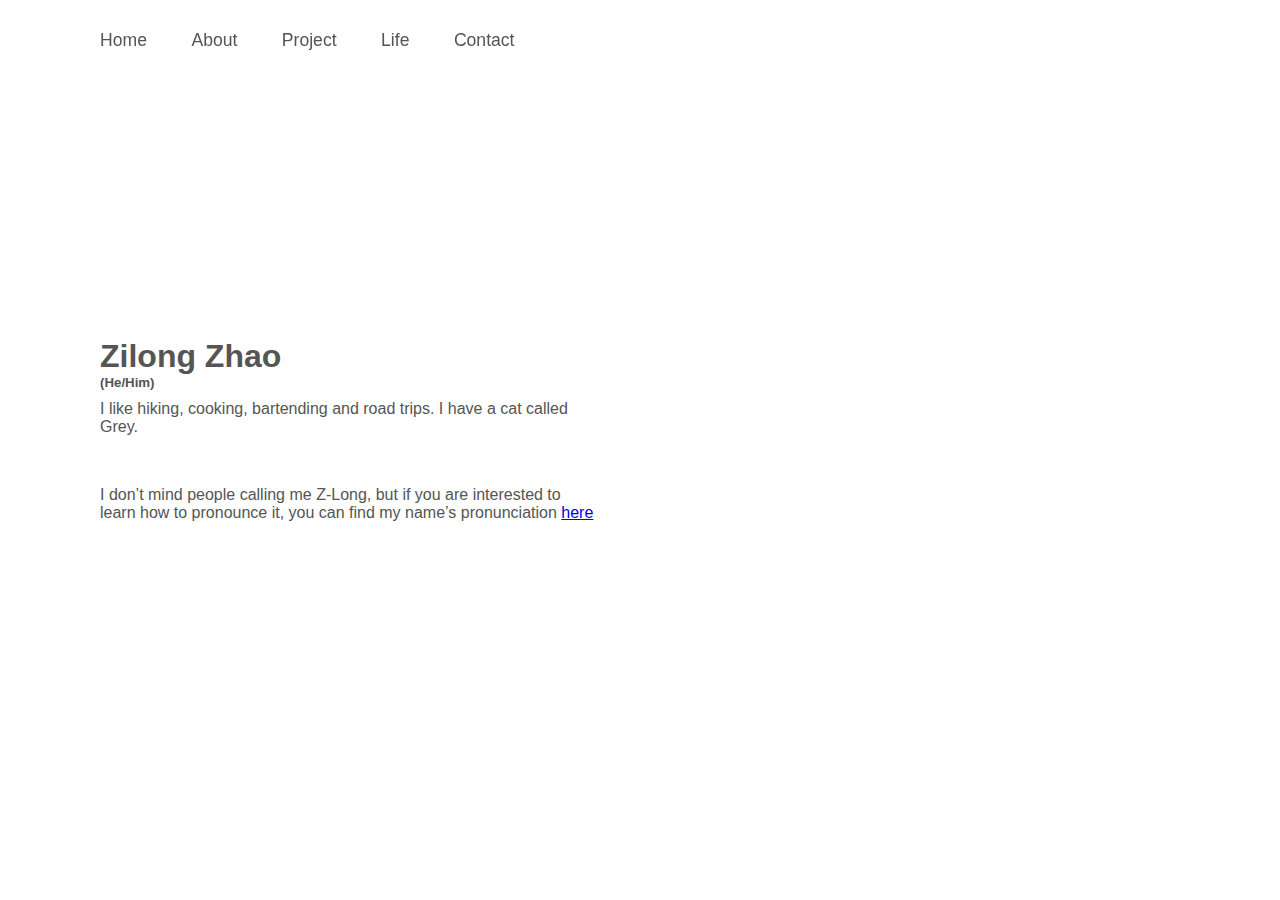
==== about/index.html @ e3efa6a0 "styles relative path modified" ====
<!DOCTYPE html>
<html lang="en">

<head>
    <meta charset="UTF-8">
    <meta name="viewport" content="width=device-width, initial-scale=1.0">
    <title>Zilong Zhao Personal Website</title>
    <link rel="stylesheet" href="../css/styles.css">
</head>

<body>

    <header>
        <nav class="navigation">
            <a href="">Home</a>
            <a href="#">About</a>
            <a href="#">Project</a>
            <a href="#">Life</a>
            <a href="#">Contact</a>
        </nav>
    </header>

    <section class="home">
        <div class="content">
        	<h1>Zilong Zhao</h1>
    		<h5>(He/Him)</h5>
    		<p>I like hiking, cooking, bartending and road trips. I have a cat called Grey. 
    		<p>I don’t mind people calling me Z-Long, but if you are interested to learn how to pronounce it, you can find my name’s pronunciation <a href="https://www.howtopronounce.com/zilong#google_vignette">here<a/></p>
        </div>
    </section>

</body>
---- css/styles.css ----
* {
    margin: 0;
    padding: 0;
    box-sizing: border-box;
    font-family: Arial, sans-serif
}

header {
    position: fixed;
    top: 0;
    left: 0;
    width: 100%;
    padding: 30px 100px;
    display: flex;
    justify-content: space-between;
    align-items: center;
    z-index: 100;
}

.navigation {
    margin-left: 0;
}

.navigation a {
    font-size: 1.1em;
    color: #555;
    text-decoration: none;
    margin-right: 40px;
    font-weight: 500;
    transition: .3s;
}

.navigation a:hover {
    color: lightblue;
}


.home {
    position: relative;
    width: 100%;
    height: 100vh;
    display: flex;
    align-items: center;
    padding: 30px 100px;
}

.content {
    max-width: 500px;
    color: #555;
}

.content h2 {
    font-size: 3em;
}

.content h2 span {
    color: lightblue;
}

.content h1 span {
    color: lightblue;
}

.content h4 {
    font-size: 2em;
}

.content p {
    padding: 10px 0 40px 0;
}
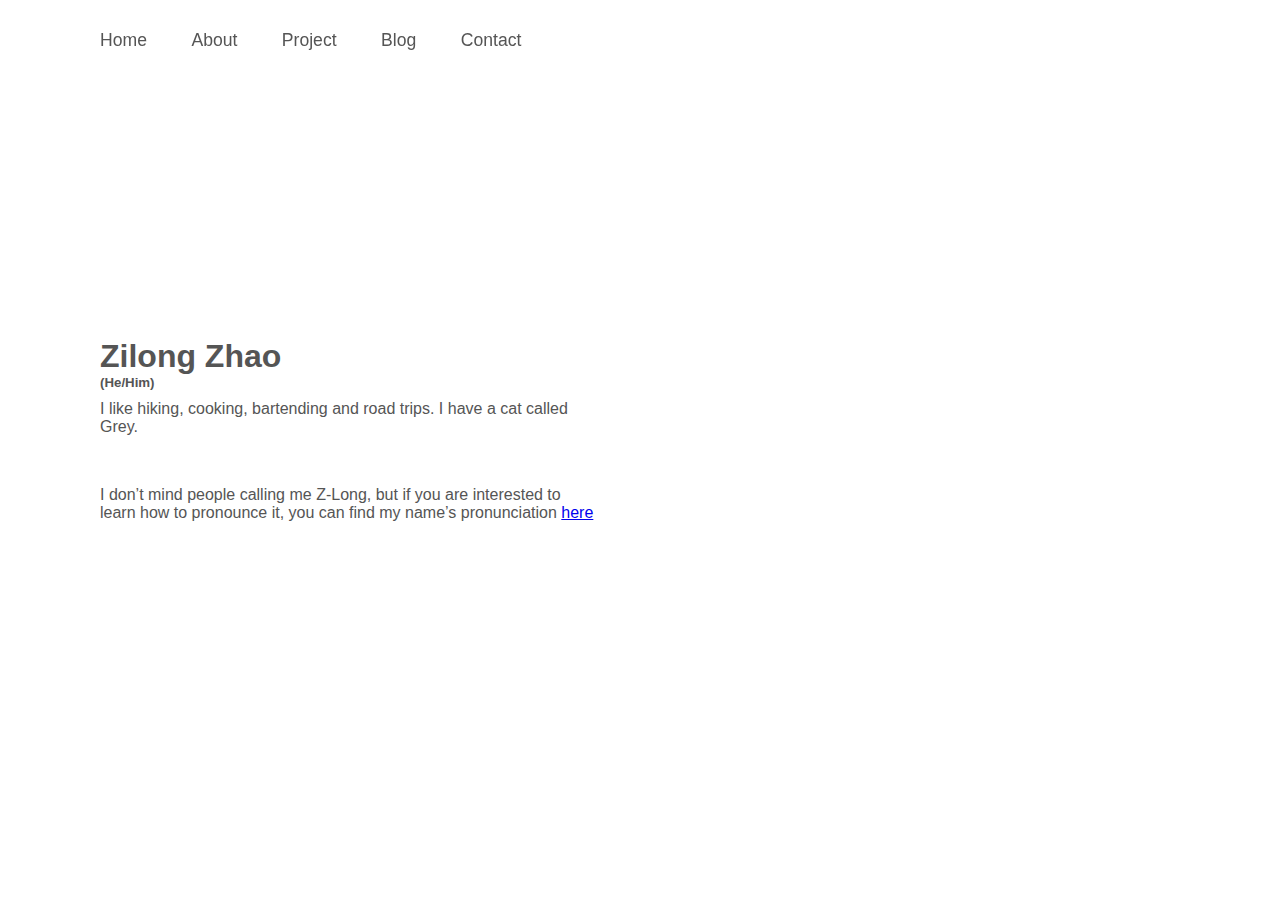
==== commit d984fcfa: "relative path modified" ====
--- a/about/index.html
+++ b/about/index.html
@@ -12,11 +12,11 @@
 
     <header>
         <nav class="navigation">
-            <a href="">Home</a>
-            <a href="#">About</a>
-            <a href="#">Project</a>
-            <a href="#">Life</a>
-            <a href="#">Contact</a>
+            <a href="../">Home</a>
+            <a class="chosen" href="#">About</a>
+            <a href="../projects">Project</a>
+            <a href="../blog">Blog</a>
+            <a href="../contact">Contact</a>
         </nav>
     </header>
 
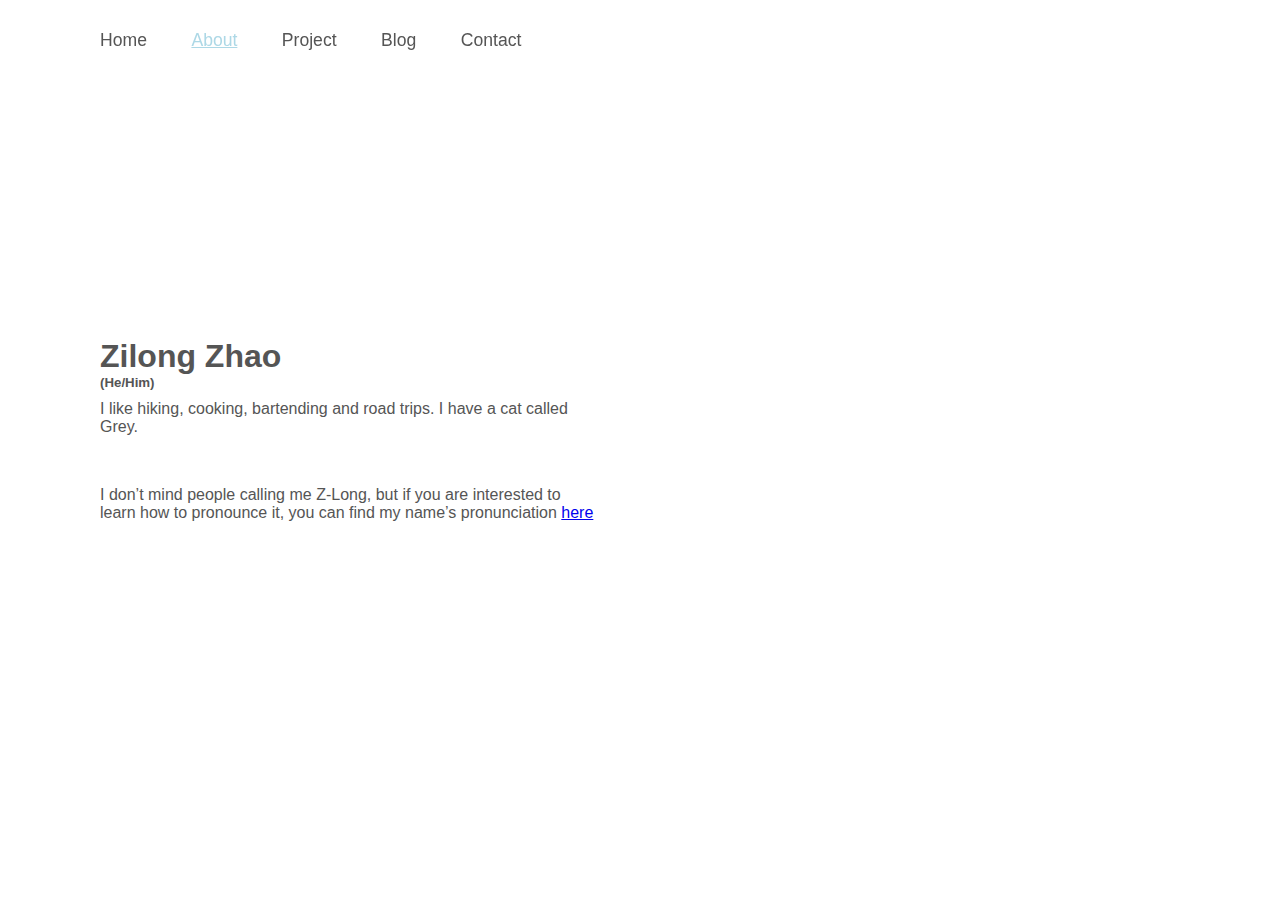
==== commit 653ec54f: "html css relative path modified" ====
--- a/about/index.html
+++ b/about/index.html
@@ -14,9 +14,9 @@
         <nav class="navigation">
             <a href="../">Home</a>
             <a class="chosen" href="#">About</a>
-            <a href="../projects">Project</a>
-            <a href="../blog">Blog</a>
-            <a href="../contact">Contact</a>
+            <a href="../projects/">Project</a>
+            <a href="../blog/">Blog</a>
+            <a href="../contact/">Contact</a>
         </nav>
     </header>
 
--- a/css/styles.css
+++ b/css/styles.css
@@ -34,6 +34,11 @@
     color: lightblue;
 }
 
+.navigation a.chosen {
+  color: lightblue;
+  text-decoration: underline;
+}
+
 
 .home {
     position: relative;
